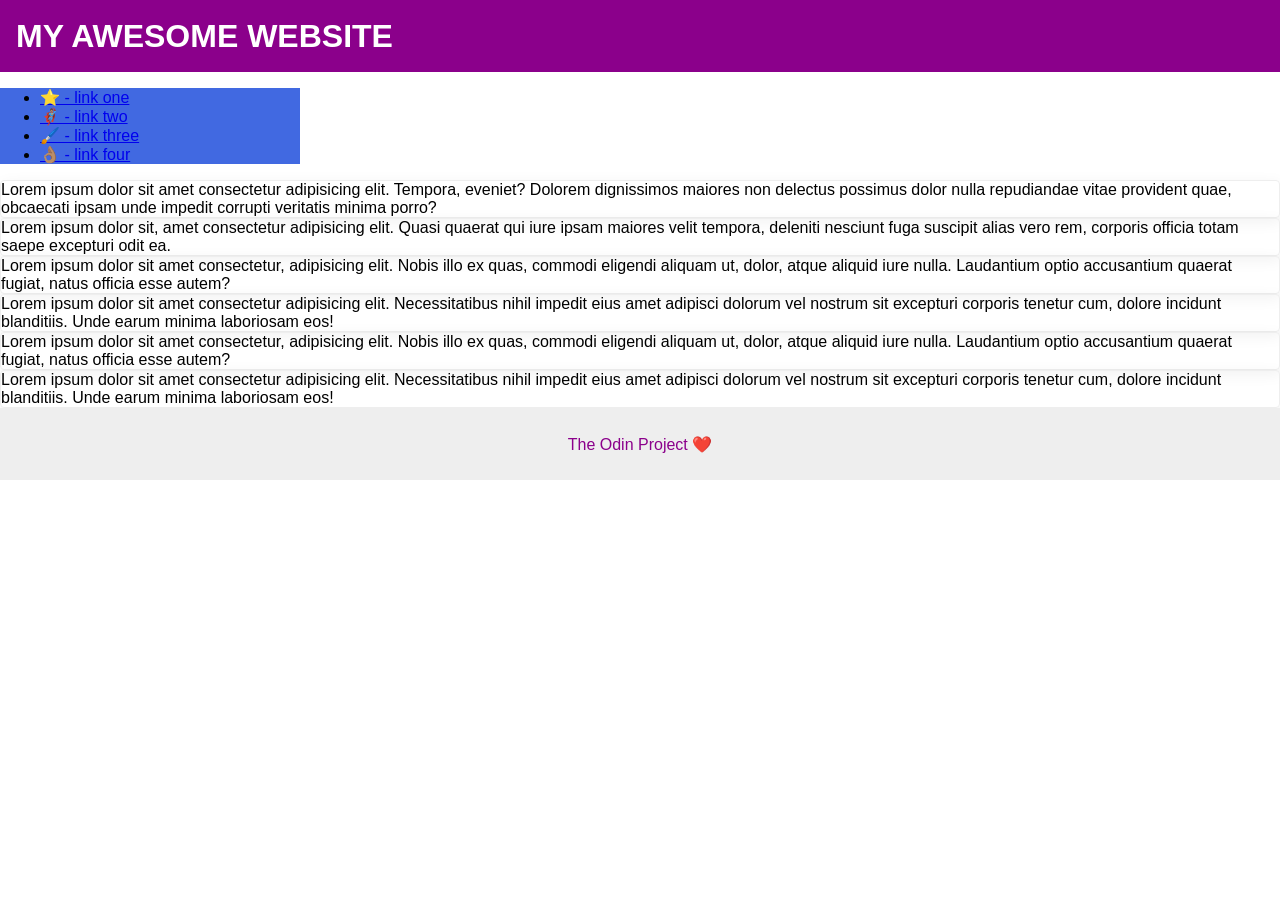
==== foundations/flex/07-flex-layout-2/index.html @ 1a1439da "Add container for header and footer" ====
<!DOCTYPE html>
<html lang="en">
  <head>
    <meta charset="UTF-8">
    <meta http-equiv="X-UA-Compatible" content="IE=edge">
    <meta name="viewport" content="width=device-width, initial-scale=1.0">
    <title>The Holy Grail</title>
    <link rel="stylesheet" href="style.css">
  </head>
  <body>
    <div class="websitebars">
      <div class="header">
        MY AWESOME WEBSITE
      </div>
    
      <div class="sidebar">
        <ul>
          <li><a href="#">⭐ - link one</a></li>
          <li><a href="#">🦸🏽‍♂️ - link two</a></li>
          <li><a href="#">🖌️ - link three</a></li>
          <li><a href="#">👌🏽 - link four</a></li>
        </ul>
      </div>

      <div class="card">Lorem ipsum dolor sit amet consectetur adipisicing elit. Tempora, eveniet? Dolorem dignissimos maiores non delectus possimus dolor nulla repudiandae vitae provident quae, obcaecati ipsam unde impedit corrupti veritatis minima porro?</div>
      <div class="card">Lorem ipsum dolor sit, amet consectetur adipisicing elit. Quasi quaerat qui iure ipsam maiores velit tempora, deleniti nesciunt fuga suscipit alias vero rem, corporis officia totam saepe excepturi odit ea.</div>
      <div class="card">Lorem ipsum dolor sit amet consectetur, adipisicing elit. Nobis illo ex quas, commodi eligendi aliquam ut, dolor, atque aliquid iure nulla. Laudantium optio accusantium quaerat fugiat, natus officia esse autem?</div>
      <div class="card">Lorem ipsum dolor sit amet consectetur adipisicing elit. Necessitatibus nihil impedit eius amet adipisci dolorum vel nostrum sit excepturi corporis tenetur cum, dolore incidunt blanditiis. Unde earum minima laboriosam eos!</div>
      <div class="card">Lorem ipsum dolor sit amet consectetur, adipisicing elit. Nobis illo ex quas, commodi eligendi aliquam ut, dolor, atque aliquid iure nulla. Laudantium optio accusantium quaerat fugiat, natus officia esse autem?</div>
      <div class="card">Lorem ipsum dolor sit amet consectetur adipisicing elit. Necessitatibus nihil impedit eius amet adipisci dolorum vel nostrum sit excepturi corporis tenetur cum, dolore incidunt blanditiis. Unde earum minima laboriosam eos!</div>
      
      <div class="footer">
      The Odin Project ❤️
      </div>
    </div>
  </body>
</html>
---- foundations/flex/07-flex-layout-2/style.css ----
body {
  font-family: -apple-system, BlinkMacSystemFont, 'Segoe UI', Roboto, Oxygen, Ubuntu, Cantarell, 'Open Sans', 'Helvetica Neue', sans-serif;
  margin: 0;
  min-height: 100vh;
  display: flex;
  flex-direction: column;
  justify-content: space-between;
}

.header,
.footer {
  display: flex;
  align-items: center;
}

.header {
  height: 72px;
  font-size: 32px;
  font-weight: 900;
  padding-left: 16px;
  background: darkmagenta;
  color: white;
}

.footer {
  height: 72px;
  background: #eee;
  color: darkmagenta;
  justify-content: center;
}

.sidebar {
  width: 300px;
  background: royalblue;
  box-sizing: border-box;
}

.card {
  border: 1px solid #eee;
  box-shadow: 2px 4px 16px rgba(0,0,0,.06);
  border-radius: 4px;
}
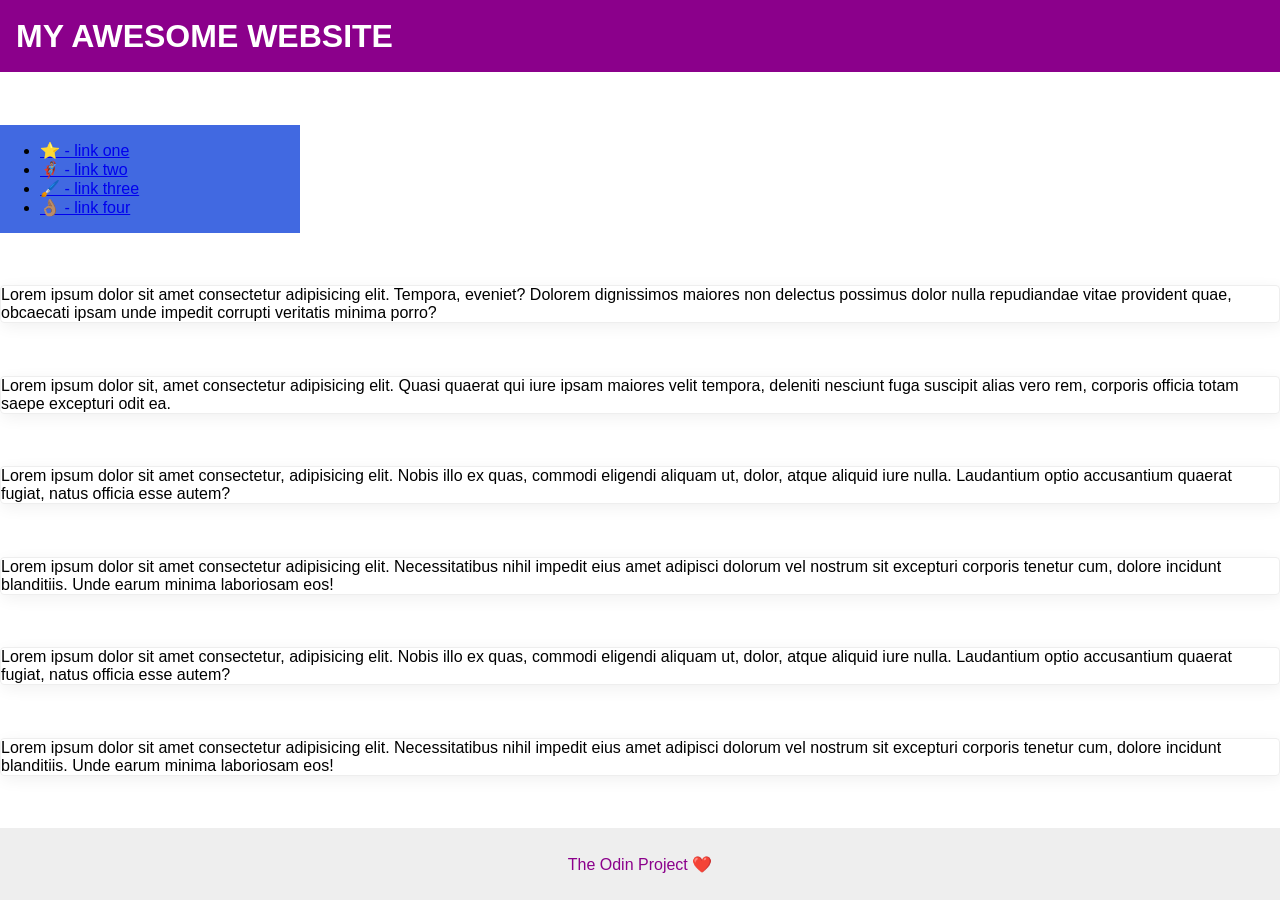
==== commit 839db9d2: "Remove websitebars class" ====
--- a/foundations/flex/07-flex-layout-2/index.html
+++ b/foundations/flex/07-flex-layout-2/index.html
@@ -8,30 +8,28 @@
     <link rel="stylesheet" href="style.css">
   </head>
   <body>
-    <div class="websitebars">
-      <div class="header">
-        MY AWESOME WEBSITE
-      </div>
+    <div class="header">
+      MY AWESOME WEBSITE
+    </div>
     
-      <div class="sidebar">
-        <ul>
-          <li><a href="#">⭐ - link one</a></li>
-          <li><a href="#">🦸🏽‍♂️ - link two</a></li>
-          <li><a href="#">🖌️ - link three</a></li>
-          <li><a href="#">👌🏽 - link four</a></li>
-        </ul>
-      </div>
+    <div class="sidebar">
+      <ul>
+        <li><a href="#">⭐ - link one</a></li>
+        <li><a href="#">🦸🏽‍♂️ - link two</a></li>
+        <li><a href="#">🖌️ - link three</a></li>
+        <li><a href="#">👌🏽 - link four</a></li>
+      </ul>
+    </div>
 
-      <div class="card">Lorem ipsum dolor sit amet consectetur adipisicing elit. Tempora, eveniet? Dolorem dignissimos maiores non delectus possimus dolor nulla repudiandae vitae provident quae, obcaecati ipsam unde impedit corrupti veritatis minima porro?</div>
-      <div class="card">Lorem ipsum dolor sit, amet consectetur adipisicing elit. Quasi quaerat qui iure ipsam maiores velit tempora, deleniti nesciunt fuga suscipit alias vero rem, corporis officia totam saepe excepturi odit ea.</div>
-      <div class="card">Lorem ipsum dolor sit amet consectetur, adipisicing elit. Nobis illo ex quas, commodi eligendi aliquam ut, dolor, atque aliquid iure nulla. Laudantium optio accusantium quaerat fugiat, natus officia esse autem?</div>
-      <div class="card">Lorem ipsum dolor sit amet consectetur adipisicing elit. Necessitatibus nihil impedit eius amet adipisci dolorum vel nostrum sit excepturi corporis tenetur cum, dolore incidunt blanditiis. Unde earum minima laboriosam eos!</div>
-      <div class="card">Lorem ipsum dolor sit amet consectetur, adipisicing elit. Nobis illo ex quas, commodi eligendi aliquam ut, dolor, atque aliquid iure nulla. Laudantium optio accusantium quaerat fugiat, natus officia esse autem?</div>
-      <div class="card">Lorem ipsum dolor sit amet consectetur adipisicing elit. Necessitatibus nihil impedit eius amet adipisci dolorum vel nostrum sit excepturi corporis tenetur cum, dolore incidunt blanditiis. Unde earum minima laboriosam eos!</div>
+    <div class="card">Lorem ipsum dolor sit amet consectetur adipisicing elit. Tempora, eveniet? Dolorem dignissimos maiores non delectus possimus dolor nulla repudiandae vitae provident quae, obcaecati ipsam unde impedit corrupti veritatis minima porro?</div>
+    <div class="card">Lorem ipsum dolor sit, amet consectetur adipisicing elit. Quasi quaerat qui iure ipsam maiores velit tempora, deleniti nesciunt fuga suscipit alias vero rem, corporis officia totam saepe excepturi odit ea.</div>
+    <div class="card">Lorem ipsum dolor sit amet consectetur, adipisicing elit. Nobis illo ex quas, commodi eligendi aliquam ut, dolor, atque aliquid iure nulla. Laudantium optio accusantium quaerat fugiat, natus officia esse autem?</div>
+    <div class="card">Lorem ipsum dolor sit amet consectetur adipisicing elit. Necessitatibus nihil impedit eius amet adipisci dolorum vel nostrum sit excepturi corporis tenetur cum, dolore incidunt blanditiis. Unde earum minima laboriosam eos!</div>
+    <div class="card">Lorem ipsum dolor sit amet consectetur, adipisicing elit. Nobis illo ex quas, commodi eligendi aliquam ut, dolor, atque aliquid iure nulla. Laudantium optio accusantium quaerat fugiat, natus officia esse autem?</div>
+    <div class="card">Lorem ipsum dolor sit amet consectetur adipisicing elit. Necessitatibus nihil impedit eius amet adipisci dolorum vel nostrum sit excepturi corporis tenetur cum, dolore incidunt blanditiis. Unde earum minima laboriosam eos!</div>
       
-      <div class="footer">
+    <div class="footer">
       The Odin Project ❤️
-      </div>
     </div>
   </body>
 </html>
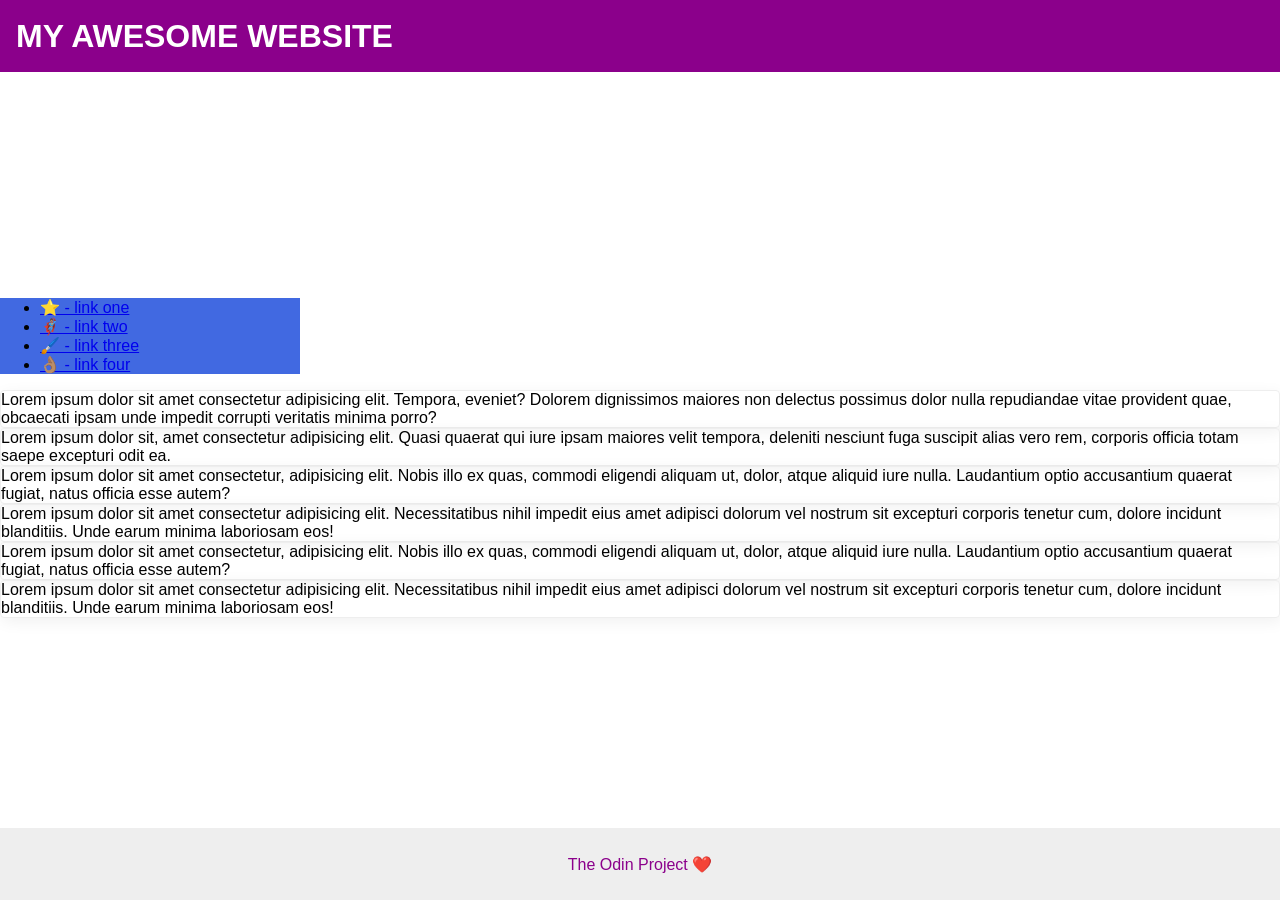
==== commit 699b8013: "Add container for content" ====
--- a/foundations/flex/07-flex-layout-2/index.html
+++ b/foundations/flex/07-flex-layout-2/index.html
@@ -12,22 +12,23 @@
       MY AWESOME WEBSITE
     </div>
     
-    <div class="sidebar">
-      <ul>
-        <li><a href="#">⭐ - link one</a></li>
-        <li><a href="#">🦸🏽‍♂️ - link two</a></li>
-        <li><a href="#">🖌️ - link three</a></li>
-        <li><a href="#">👌🏽 - link four</a></li>
-      </ul>
+    <div class="content">
+      <div class="sidebar">
+        <ul>
+          <li><a href="#">⭐ - link one</a></li>
+          <li><a href="#">🦸🏽‍♂️ - link two</a></li>
+          <li><a href="#">🖌️ - link three</a></li>
+          <li><a href="#">👌🏽 - link four</a></li>
+        </ul>
+      </div>
+
+      <div class="card">Lorem ipsum dolor sit amet consectetur adipisicing elit. Tempora, eveniet? Dolorem dignissimos maiores non delectus possimus dolor nulla repudiandae vitae provident quae, obcaecati ipsam unde impedit corrupti veritatis minima porro?</div>
+      <div class="card">Lorem ipsum dolor sit, amet consectetur adipisicing elit. Quasi quaerat qui iure ipsam maiores velit tempora, deleniti nesciunt fuga suscipit alias vero rem, corporis officia totam saepe excepturi odit ea.</div>
+      <div class="card">Lorem ipsum dolor sit amet consectetur, adipisicing elit. Nobis illo ex quas, commodi eligendi aliquam ut, dolor, atque aliquid iure nulla. Laudantium optio accusantium quaerat fugiat, natus officia esse autem?</div>
+      <div class="card">Lorem ipsum dolor sit amet consectetur adipisicing elit. Necessitatibus nihil impedit eius amet adipisci dolorum vel nostrum sit excepturi corporis tenetur cum, dolore incidunt blanditiis. Unde earum minima laboriosam eos!</div>
+      <div class="card">Lorem ipsum dolor sit amet consectetur, adipisicing elit. Nobis illo ex quas, commodi eligendi aliquam ut, dolor, atque aliquid iure nulla. Laudantium optio accusantium quaerat fugiat, natus officia esse autem?</div>
+      <div class="card">Lorem ipsum dolor sit amet consectetur adipisicing elit. Necessitatibus nihil impedit eius amet adipisci dolorum vel nostrum sit excepturi corporis tenetur cum, dolore incidunt blanditiis. Unde earum minima laboriosam eos!</div>
     </div>
-
-    <div class="card">Lorem ipsum dolor sit amet consectetur adipisicing elit. Tempora, eveniet? Dolorem dignissimos maiores non delectus possimus dolor nulla repudiandae vitae provident quae, obcaecati ipsam unde impedit corrupti veritatis minima porro?</div>
-    <div class="card">Lorem ipsum dolor sit, amet consectetur adipisicing elit. Quasi quaerat qui iure ipsam maiores velit tempora, deleniti nesciunt fuga suscipit alias vero rem, corporis officia totam saepe excepturi odit ea.</div>
-    <div class="card">Lorem ipsum dolor sit amet consectetur, adipisicing elit. Nobis illo ex quas, commodi eligendi aliquam ut, dolor, atque aliquid iure nulla. Laudantium optio accusantium quaerat fugiat, natus officia esse autem?</div>
-    <div class="card">Lorem ipsum dolor sit amet consectetur adipisicing elit. Necessitatibus nihil impedit eius amet adipisci dolorum vel nostrum sit excepturi corporis tenetur cum, dolore incidunt blanditiis. Unde earum minima laboriosam eos!</div>
-    <div class="card">Lorem ipsum dolor sit amet consectetur, adipisicing elit. Nobis illo ex quas, commodi eligendi aliquam ut, dolor, atque aliquid iure nulla. Laudantium optio accusantium quaerat fugiat, natus officia esse autem?</div>
-    <div class="card">Lorem ipsum dolor sit amet consectetur adipisicing elit. Necessitatibus nihil impedit eius amet adipisci dolorum vel nostrum sit excepturi corporis tenetur cum, dolore incidunt blanditiis. Unde earum minima laboriosam eos!</div>
-      
     <div class="footer">
       The Odin Project ❤️
     </div>
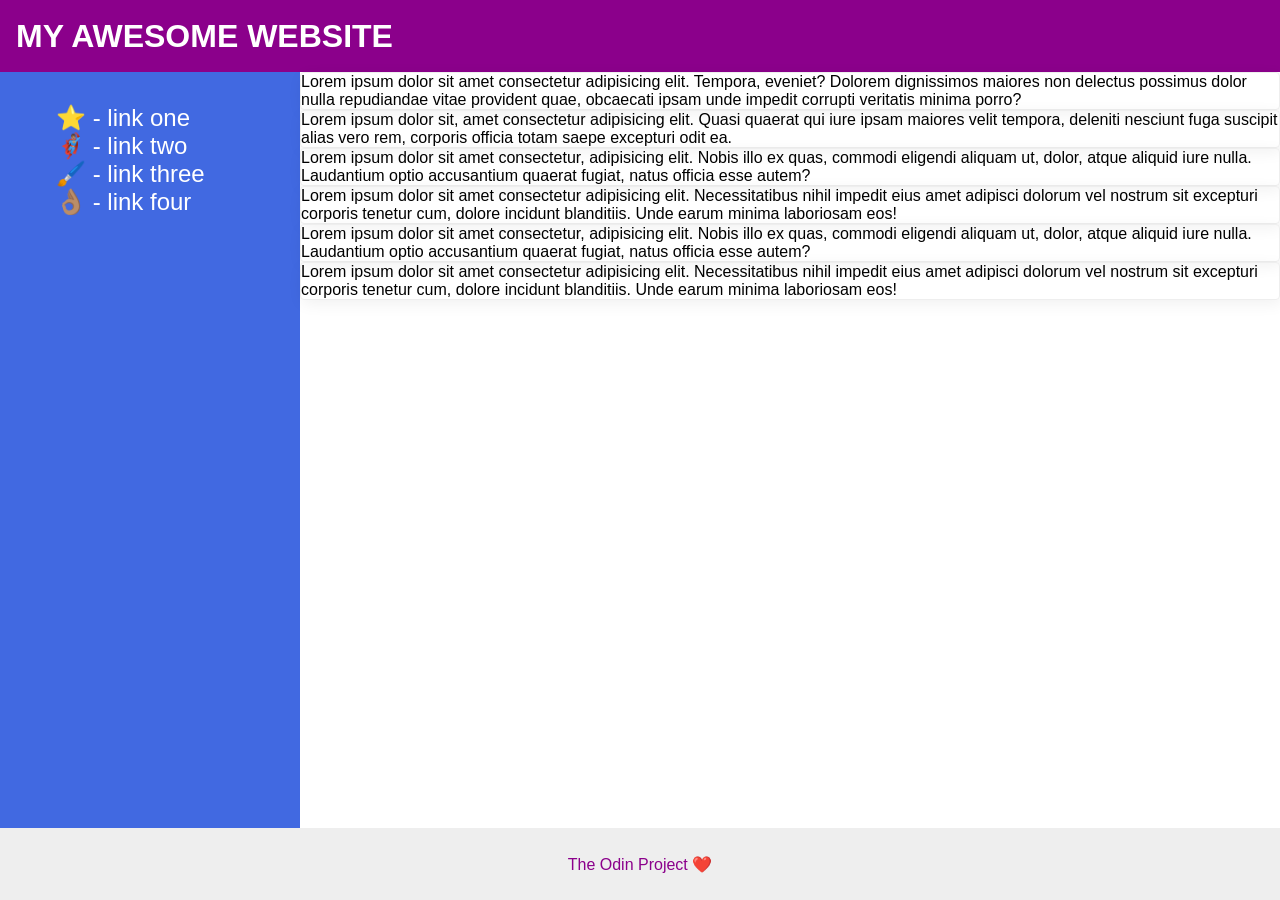
==== commit 9668399d: "Add container for cards" ====
--- a/foundations/flex/07-flex-layout-2/index.html
+++ b/foundations/flex/07-flex-layout-2/index.html
@@ -22,12 +22,14 @@
         </ul>
       </div>
 
-      <div class="card">Lorem ipsum dolor sit amet consectetur adipisicing elit. Tempora, eveniet? Dolorem dignissimos maiores non delectus possimus dolor nulla repudiandae vitae provident quae, obcaecati ipsam unde impedit corrupti veritatis minima porro?</div>
-      <div class="card">Lorem ipsum dolor sit, amet consectetur adipisicing elit. Quasi quaerat qui iure ipsam maiores velit tempora, deleniti nesciunt fuga suscipit alias vero rem, corporis officia totam saepe excepturi odit ea.</div>
-      <div class="card">Lorem ipsum dolor sit amet consectetur, adipisicing elit. Nobis illo ex quas, commodi eligendi aliquam ut, dolor, atque aliquid iure nulla. Laudantium optio accusantium quaerat fugiat, natus officia esse autem?</div>
-      <div class="card">Lorem ipsum dolor sit amet consectetur adipisicing elit. Necessitatibus nihil impedit eius amet adipisci dolorum vel nostrum sit excepturi corporis tenetur cum, dolore incidunt blanditiis. Unde earum minima laboriosam eos!</div>
-      <div class="card">Lorem ipsum dolor sit amet consectetur, adipisicing elit. Nobis illo ex quas, commodi eligendi aliquam ut, dolor, atque aliquid iure nulla. Laudantium optio accusantium quaerat fugiat, natus officia esse autem?</div>
-      <div class="card">Lorem ipsum dolor sit amet consectetur adipisicing elit. Necessitatibus nihil impedit eius amet adipisci dolorum vel nostrum sit excepturi corporis tenetur cum, dolore incidunt blanditiis. Unde earum minima laboriosam eos!</div>
+      <div class="allcards">
+        <div class="card">Lorem ipsum dolor sit amet consectetur adipisicing elit. Tempora, eveniet? Dolorem dignissimos maiores non delectus possimus dolor nulla repudiandae vitae provident quae, obcaecati ipsam unde impedit corrupti veritatis minima porro?</div>
+        <div class="card">Lorem ipsum dolor sit, amet consectetur adipisicing elit. Quasi quaerat qui iure ipsam maiores velit tempora, deleniti nesciunt fuga suscipit alias vero rem, corporis officia totam saepe excepturi odit ea.</div>
+        <div class="card">Lorem ipsum dolor sit amet consectetur, adipisicing elit. Nobis illo ex quas, commodi eligendi aliquam ut, dolor, atque aliquid iure nulla. Laudantium optio accusantium quaerat fugiat, natus officia esse autem?</div>
+        <div class="card">Lorem ipsum dolor sit amet consectetur adipisicing elit. Necessitatibus nihil impedit eius amet adipisci dolorum vel nostrum sit excepturi corporis tenetur cum, dolore incidunt blanditiis. Unde earum minima laboriosam eos!</div>
+        <div class="card">Lorem ipsum dolor sit amet consectetur, adipisicing elit. Nobis illo ex quas, commodi eligendi aliquam ut, dolor, atque aliquid iure nulla. Laudantium optio accusantium quaerat fugiat, natus officia esse autem?</div>
+        <div class="card">Lorem ipsum dolor sit amet consectetur adipisicing elit. Necessitatibus nihil impedit eius amet adipisci dolorum vel nostrum sit excepturi corporis tenetur cum, dolore incidunt blanditiis. Unde earum minima laboriosam eos!</div>
+      </div>
     </div>
     <div class="footer">
       The Odin Project ❤️
--- a/foundations/flex/07-flex-layout-2/style.css
+++ b/foundations/flex/07-flex-layout-2/style.css
@@ -29,10 +29,27 @@
   justify-content: center;
 }
 
+.content {
+  display: flex;
+  flex: 1;
+}
+
 .sidebar {
   width: 300px;
   background: royalblue;
   box-sizing: border-box;
+  flex-shrink: 0;
+  padding: 16px;
+}
+
+ul {
+  list-style: none;
+}
+
+a {
+  text-decoration: none;
+  color: white;
+  font-size: 24px;
 }
 
 .card {
